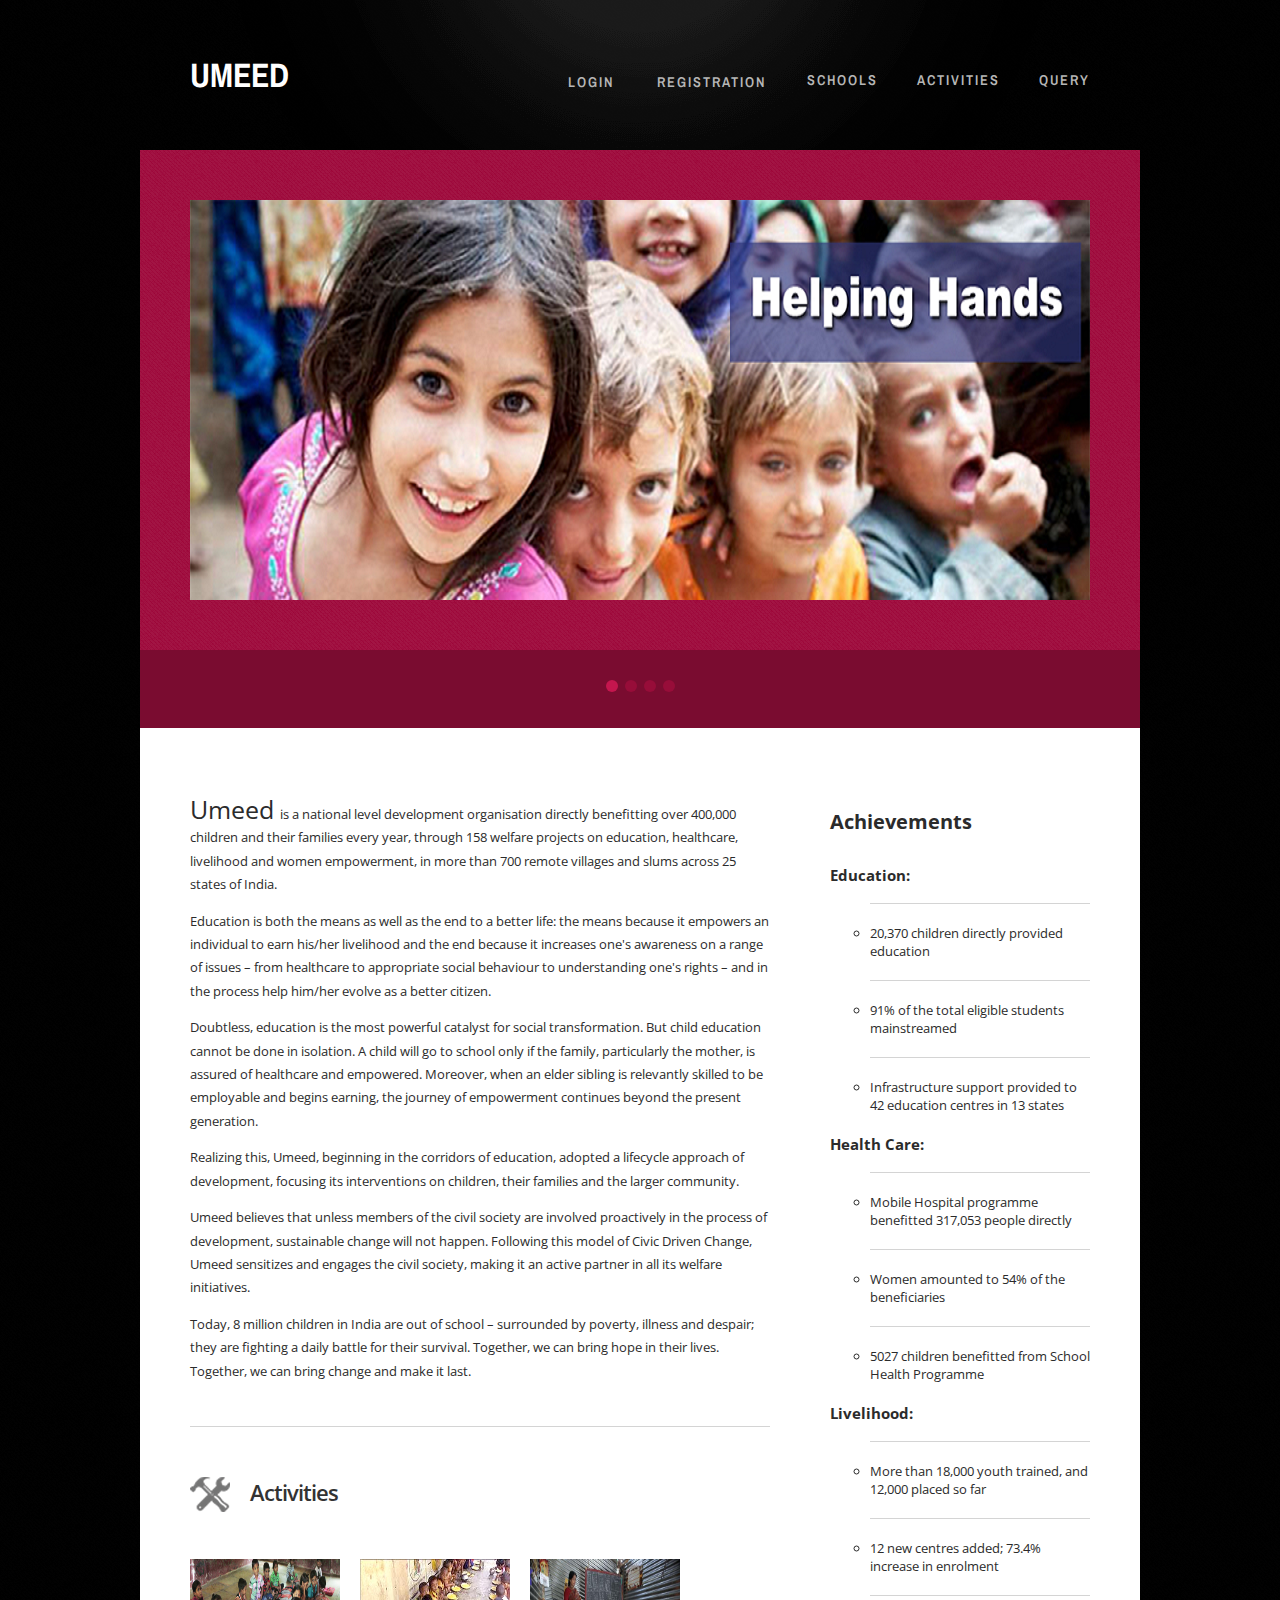
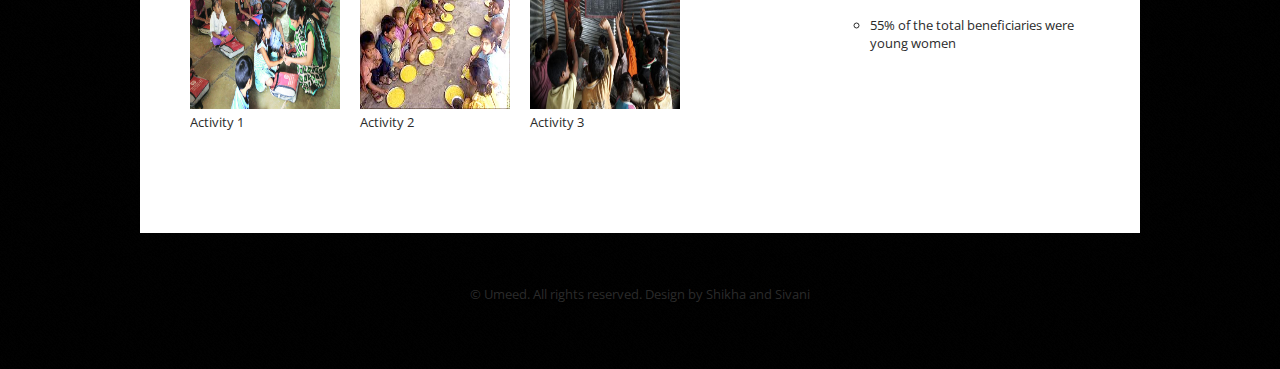
==== index.html @ 152f7c8f "Front end files added" ====
<!DOCTYPE html PUBLIC "-//W3C//DTD XHTML 1.0 Strict//EN" "http://www.w3.org/TR/xhtml1/DTD/xhtml1-strict.dtd">

<html xmlns="http://www.w3.org/1999/xhtml">
<head>
<meta http-equiv="Content-Type" content="text/html; charset=utf-8" />
<title>Umeed</title>
<meta name="keywords" content="" />
<meta name="description" content="" />
<script type="text/javascript" src="jquery_min.js"></script>
<script type="text/javascript" src="jquery.slidertron-1.1.js"></script>
<script type="text/javascript">
function validate(){
	var e=query.eid.value;
	if(e==""||e==null)
		alert("Enter email id");
	else if(!emval(e))
		alert("Enter valid email id");
	else
	alert("Query Submitted!!!");
}
function emval(e)
{
	var epat=/^[a-zA-Z0-9_.]+@([a-zA-Z0-9]+.)+[a-zA-Z]{2,4}$/;
	return epat.test(e);
}

</script>
<link href="http://fonts.googleapis.com/css?family=Open+Sans:400,300,600,700|Archivo+Narrow:400,700" rel="stylesheet" type="text/css">
<link href="style.css" rel="stylesheet" type="text/css" media="all" />

</head>
<body>
<div id="header" class="container">
	<div id="logo">
		<h1><a href="index.html">Umeed</a></h1>
	</div>
	<div id="menu">
		<ul>
			<li class="dropdown"><a href="#" accesskey="1"  class="dropbtn" title="">Login</a>
            	<div class="dropdown-content">
      				<a href="admin.html">Admin</a>
      				<a href="coord.html">Coordinator</a>
      				<a href="volunteer.html">Volunteer</a>
    			</div>
            </li>
			
			<li class="dropdown"><a href="#" class="dropbtn" accesskey="2" title="">Registration</a>
            	<div class="dropdown-content">
      				<a href="radmin.html">Admin</a>
      				<a href="rcoord.html">Coordinator</a>
      				<a href="rvolunteer.html">Volunteer</a>
    			</div>
            
            </li>
			<li><a href="schools.html" accesskey="3" title="">Schools</a></li>
			<li><a href="activities.html" accesskey="4" title="">Activities</a></li>
            <li><a href="query.html" accesskey="3" title="">Query</a></li>
		</ul>
	</div>
</div>

<div id="banner" class="container">
	<div id="slider">
		<div class="viewer">
			<div class="reel">
				<div class="slide"> <a class="link" href="#">Full story ...</a> <img src="images/pic01.jpg" alt="" /> </div>
				<div class="slide"> <a class="link" href="#">Full story ...</a> <img src="images/pic02.jpg" alt="" /> </div>
				<div class="slide"> <a class="link" href="#">Full story ...</a> <img src="images/pic04.jpg" alt="" /> </div>
				<div class="slide"> <a class="link" href="#">Full story ...</a> <img src="images/pic05.jpg" alt="" /> </div>
			</div>
		</div>
		<div class="indicator">
			<ul>
				<li class="active">1</li>
				<li>2</li>
				<li>3</li>
				<li>4</li>
			</ul>
		</div>
	</div>
	<script type="text/javascript">
		$('#slider').slidertron({
			viewerSelector: '.viewer',
			reelSelector: '.viewer .reel',
			slidesSelector: '.viewer .reel .slide',
			advanceDelay: 3000,
			speed: 'slow',
			navPreviousSelector: '.previous-button',
			navNextSelector: '.next-button',
			indicatorSelector: '.indicator ul li',
			slideLinkSelector: '.link'
		});
	</script> 
</div>
<div id="page" class="container">
	<div id="content">
		<div id="onecolumn">
			<p>
            	<span style="font-size:25px;">Umeed</span> &nbsp;is a national level development organisation directly benefitting over 400,000 children and their families every year, through 158 welfare projects on education, healthcare, livelihood and women empowerment, in more than 700 remote villages and slums across 25 states of India.

<p> Education is both the means as well as the end to a better life: the means because it empowers an individual to earn his/her livelihood and the end because it increases one's awareness on a range of issues – from healthcare to appropriate social behaviour to understanding one's rights – and in the process help him/her evolve as a better citizen.

<p>Doubtless, education is the most powerful catalyst for social transformation. But child education cannot be done in isolation. A child will go to school only if the family, particularly the mother, is assured of healthcare and empowered. Moreover, when an elder sibling is relevantly skilled to be employable and begins earning, the journey of empowerment continues beyond the present generation.

<p>Realizing this, Umeed, beginning in the corridors of education, adopted a lifecycle approach of development, focusing its interventions on children, their families and the larger community.

<p>Umeed believes that unless members of the civil society are involved proactively in the process of development, sustainable change will not happen. Following this model of Civic Driven Change, Umeed sensitizes and engages the civil society, making it an active partner in all its welfare initiatives.

<p>Today, 8 million children in India are out of school – surrounded by poverty, illness and despair; they are fighting a daily battle for their survival. Together, we can bring hope in their lives. Together, we can bring change and make it last.

            </p>
		</div>
		<div id="two-column">
			<div class="box-content">
				<h2 class="title title01">Activities</h2>
				
                <div id="box_box" style="height:200; width:500; display:inline-block;">
                	<div style=" float:left;margin-right: 20px;">
                    	<img src="images/act01.jpg" height="150" width="150" /><br />
                        Activity 1
                    </div> &nbsp;&nbsp;&nbsp;
                    <div  style=" float:left;margin-right: 20px;">
                    	<img src="images/act02.jpg" height="150" width="150" /><br />
                        Activity 2
                    </div>&nbsp;&nbsp;&nbsp;
                    <div  style=" float:left;">
                    	<img src="images/act03.jpg" height="150" width="150" /><br />
                        Activity 3
                    </div>
                 </div>
                
			</div>
		</div>
	</div>
	<div id="sidebar">
		<div id="sbox1">
			<h2>Achievements</h2>
			<ul class="list-style1">
				<li class="first">
					<p> <h3>Education: </h3><br />

<ul><li>20,370 children directly provided education</li>
<li>91% of the total eligible students mainstreamed</li>
<li>Infrastructure support provided to 42 education centres in 13 states</li>

</ul> 
<h3>Health Care: </h3><br />
<ul>
 <li>Mobile Hospital programme benefitted 317,053 people directly</li>
 <li>Women amounted to 54% of the beneficiaries</li>
 <li>5027 children benefitted from School Health Programme</li>

</ul>

<h3>Livelihood:  </h3><br />
<ul>
 <li>More than 18,000 youth trained, and 12,000 placed so far</li>
 <li>12 new centres added; 73.4% increase in enrolment</li>
 <li>55% of the total beneficiaries were young women</li>

</ul>

</p>


					
				</li>
			</ul>
		</div>
		
		</div>
	</div>
</div>

<div id="copyright" class="container">
	<p>&copy; Umeed. All rights reserved. Design by Shikha and Sivani
</div>

</body>
</html>
---- style.css ----
@charset "utf-8";
/* CSS Document */

/*Dropdown list */

.dropbtn {
    display: inline-block;
    color: white;
    text-align: center;
    padding: 2px 2px;
    text-decoration: none;
}

/*.dropdown:hover .dropbtn {
    background-color: red;
}*/

li.dropdown {
    display: inline-block;
}

.dropdown-content {
    display: none;
    position: absolute;
    background-color: #f9f9f9;
    min-width: 160px;
    box-shadow: 0px 8px 16px 0px rgba(0,0,0,0.2);
}

.dropdown-content a {
    color: black;
    padding: 12px 16px;
    text-decoration: none;
    display: block;
    text-align: left;
}

.dropdown-content a:hover {background-color: #f1f1f1}

.dropdown:hover .dropdown-content {
    display: block;
}

/* CSS*/
html, body {
	height: 100%;
}

body {
	margin: 0px;
	padding: 0px;
	background: #080808 url(images/main-bg.png) repeat;
	font-family: 'Open Sans', sans-serif;
	font-size: 13px;
	color: #2B2B2B;
}


h1, h2, h3 {
	margin: 0;
	padding: 0;
}

p, ol, ul {
	margin-top: 0px;
}

p {
	line-height: 180%;
}

strong {
}

a {
	color: #0000FF;
}

a:hover {
	text-decoration: none;
}

a img {
	border: none;
}

img.border {
}

img.alignleft {
	float: left;
}

img.alignright {
	float: right;
}

img.aligncenter {
	margin: 0px auto;
}

hr {
	display: none;
}

/** WRAPPER */

#wrapper {
}

.container {
	width: 1000px;
	margin: 0px auto;
}

.clearfix {
	clear: both;
}

/** HEADER */

#header {
	overflow: hidden;
	width: 900px;
	height: 150px;
	padding: 0px 50px;
	background: url(images/gradient-bg.png) no-repeat center top;
}

/** LOGO */

#logo {
	float: left;
	width: 300px;
	height: 150px;
}

#logo h1, #logo p {
	margin: 0px;
	line-height: normal;
}

#logo h1 a {
	display: block;
	line-height: 150px;
	text-transform: uppercase;
	text-decoration: none;
	font-family: 'Archivo Narrow', sans-serif;
	font-size: 1.3em;
	color: #FFFFFF;
}

/** MENU */

#menu {
	float: right;
	width: 600px;
	height: 99px;
}

#menu ul {
	float: right;
	margin: 0px;
	padding: 70px 0px 0px 0px;
	list-style: none;
	line-height: normal;
}

#menu li {
	float: left;
	margin-left: 3em;
}

#menu a {
	display: block;
	letter-spacing: 2px;
	text-decoration: none;
	text-transform: uppercase;
	font-family: 'Archivo Narrow', sans-serif;
	font-size: 1.10em;
	font-weight: 600;
	color: #B6B6B6;
}

#menu .active a
{
	color: #FFFFFF;
}
#menu a:hover {
	text-decoration: underline;
}

/** PAGE */
#page {
	overflow: hidden;
	width: 900px;
	padding: 70px 50px 50px 50px;
	background-color: #FFFFFF;
}
#page h2
{
	margin-bottom: 30px;
}

/** CONTENT */

#content {
	float: left;
	width: 580px;
}

#content #onecolumn
{
	padding-bottom: 30px;
	border-bottom: 1px solid #D4D4D4;
}

#content h2
{
	letter-spacing: -1px;
	font-size: 3em;
}

/** SIDEBAR */

#sidebar {
	float: right;
	width: 260px;
	padding-top: 10px;
}

#sidebar #sbox1
{
	margin-bottom: 40px;
}

/*Banner*/

#banner {
	overflow: hidden;
	padding: 50px 0px 0px 0px;
	background: #A11C47 url(images/banner-bg.png) repeat;
}

#banner:before
{
	
	width: 100%;
	height: 100%;
	display: block;
	position: absolute;
	background: url('images/gradient-bg.png') no-repeat right top;
	background-size: 100% 100%;
			top: 0px;
			right: 0px;
		}



/* Footer */

#footer {
	overflow: hidden;
	width: 900px;
	padding: 70px 50px 50px 50px;
	background-color: #161616;
	border-top: 6px solid #000000;
}

#footer h2
{
	padding: 0px 0px 50px 0px;
	font-weight: 400;
	color: #D3D3D3;
}

#footer p {
	color: #4E4E4E;
}

#footer #fbox1 {
	float: left;
	width: 260px;
	margin-right: 60px;
}

#footer #fbox2 {
	float: left;
	width: 260px;
}

#footer #fbox3 {
	float: right;
	width: 260px;
}

#copyright
{
	overflow: hidden;
	width: 900px;
	padding: 50px;
}

#copyright p
{
	text-align: center;
	text-shadow: 1px 1px 1px rgba(0,0,0,1);
}

#copyright a
{
	color: #4E4E4E;
}


ul.style1
{
	margin: 0px;
	padding: 0px;
	list-style: none;
}

ul.style1 li
{
	padding: 10px 0px 20px 0px;
	border-top: 1px solid #242424;
}

ul.style1 a
{
	color: #4E4E4E;
}

ul.style1 .first
{
	padding-top: 0px;
	border-top: none;
}

ul.style2
{
	margin: 30px 0px 0px 0px;
	padding: 0px;
	list-style: none;
}

ul.style2 li
{
	float: left;
	margin-right: 10px;
}

/** Slider */

#slider
{
	overflow: hidden;
	margin: 0 auto;
	position: relative;
}

#slider .button
{
	display: inline-block;
	background: #0074C6;
	color: #ffffff;
	text-align: center;
	line-height: 50px;
	height: 50px;
	text-decoration: none;
	outline: 0;
	border-radius: 8px;
	font-size: 1.25em;
	border-bottom: solid 2px #0054A6;
	text-shadow: 0 1px 1px #003A6C;
}

#slider .button:hover
{
	background: #2094E6;
}

#slider .viewer
{
	width: 900px;
	height: 400px;
	margin: 0 auto 50px auto;
	overflow: hidden;
}

#slider .viewer .reel
{
	display: none;
}

#slider .viewer .reel .slide
{
	position: relative;
	width: 900px;
	height: 500px;
}

#slider .viewer .reel h2
{
	position: absolute;
	top: 230px;
	left: 0;
	padding: 0px 30px;
	line-height: 80px;
	background: #111111;
	text-align: center;
	opacity: 0.75;
	font-weight: normal;
	font-family: 'Archivo Narrow', sans-serif;
	color: #ffffff;
	font-size: 4.50em;
}

#slider .viewer .reel p
{
	position: absolute;
	top: 310px;
	left: 0;
	display: block;
	padding: 5px 35px;
	background: #0074C6;
	text-align: center;
	opacity: 0.75;
	font-family: 'Archivo Narrow', sans-serif;
	font-weight: normal;
	color: #ffffff;
	font-size: 2.00em;
}

#slider .indicator
{
	padding: 30px 0px;
	background-color: #7A0C30;
	margin: 0 auto 0 auto;
}

#slider .indicator ul
{
	list-style: none;
	padding: 0;
	margin: 0;
	text-align: center;
}

#slider .indicator ul li
{
	display: inline-block;
	width: 12px;
	height: 12px;
	text-indent: -9999em;
	background: #970D39;
	margin: 0 2px 0 2px;
	border-radius: 8px;
}

#slider .indicator ul li.active
{
	background: #C4164E;
}

#two-column
{
	padding-top: 50px;
}

.box-content
{
	overflow: hidden;
	margin-bottom: 4em;
}

.box-content p
{
	padding-left: 60px;
}

.title
{
	display: block;
	padding-left: 60px;
	padding-bottom: 1em;
	font-size: 1.70em !important;
	font-weight: 600;
	color: #333333;
}

.title01
{
	background: url(images/icon01.png) no-repeat left top;
}

.title02
{
	background: url(images/icon02.png) no-repeat left top;
}

/* List Style 1 */

.list-style1 {
	margin: 0px;
	padding: 0px;
	list-style: none;
}

.list-style1 li {
	padding: 20px 0px 20px 0px;
	border-top: 1px solid #D4D4D4;
}

.list-style1 .date {
	font-weight: bold;
	color: #212121;
}

.list-style1 img {
	float: left;
	margin-right: 25px;
}

.list-style1 .first {
	padding-top: 0px;
	border-top: none;
}

/* List Style 1 */

.link-style {
	display: inline-block;
	margin-top: 10px;
	padding: 5px 15px;
	background: #A11C47;
	border-radius: 5px;
	letter-spacing: 1px;
	text-decoration: none;
	text-shadow: 1px 0px 1px #5C1111;
	text-transform: uppercase;
	color: #FFFFFF;
}




.testimonial
{
	font-style: italic;
	color: #878787;
}

.author
{
	padding-top: 20px;
	font-style: italic;
}

.author .name
{
	display: block;
	padding: 5px 0px;
	font-size: 1.2em;
	font-weight: 700;
	font-style: normal;
}

.author .position
{
	display: block;
	padding: 5px 0px;
}

.author img
{
	float: left;
	margin-right: 30px;
	border-radius: 10px;
	border: 5px solid rgba(0,0,0,.1);
}
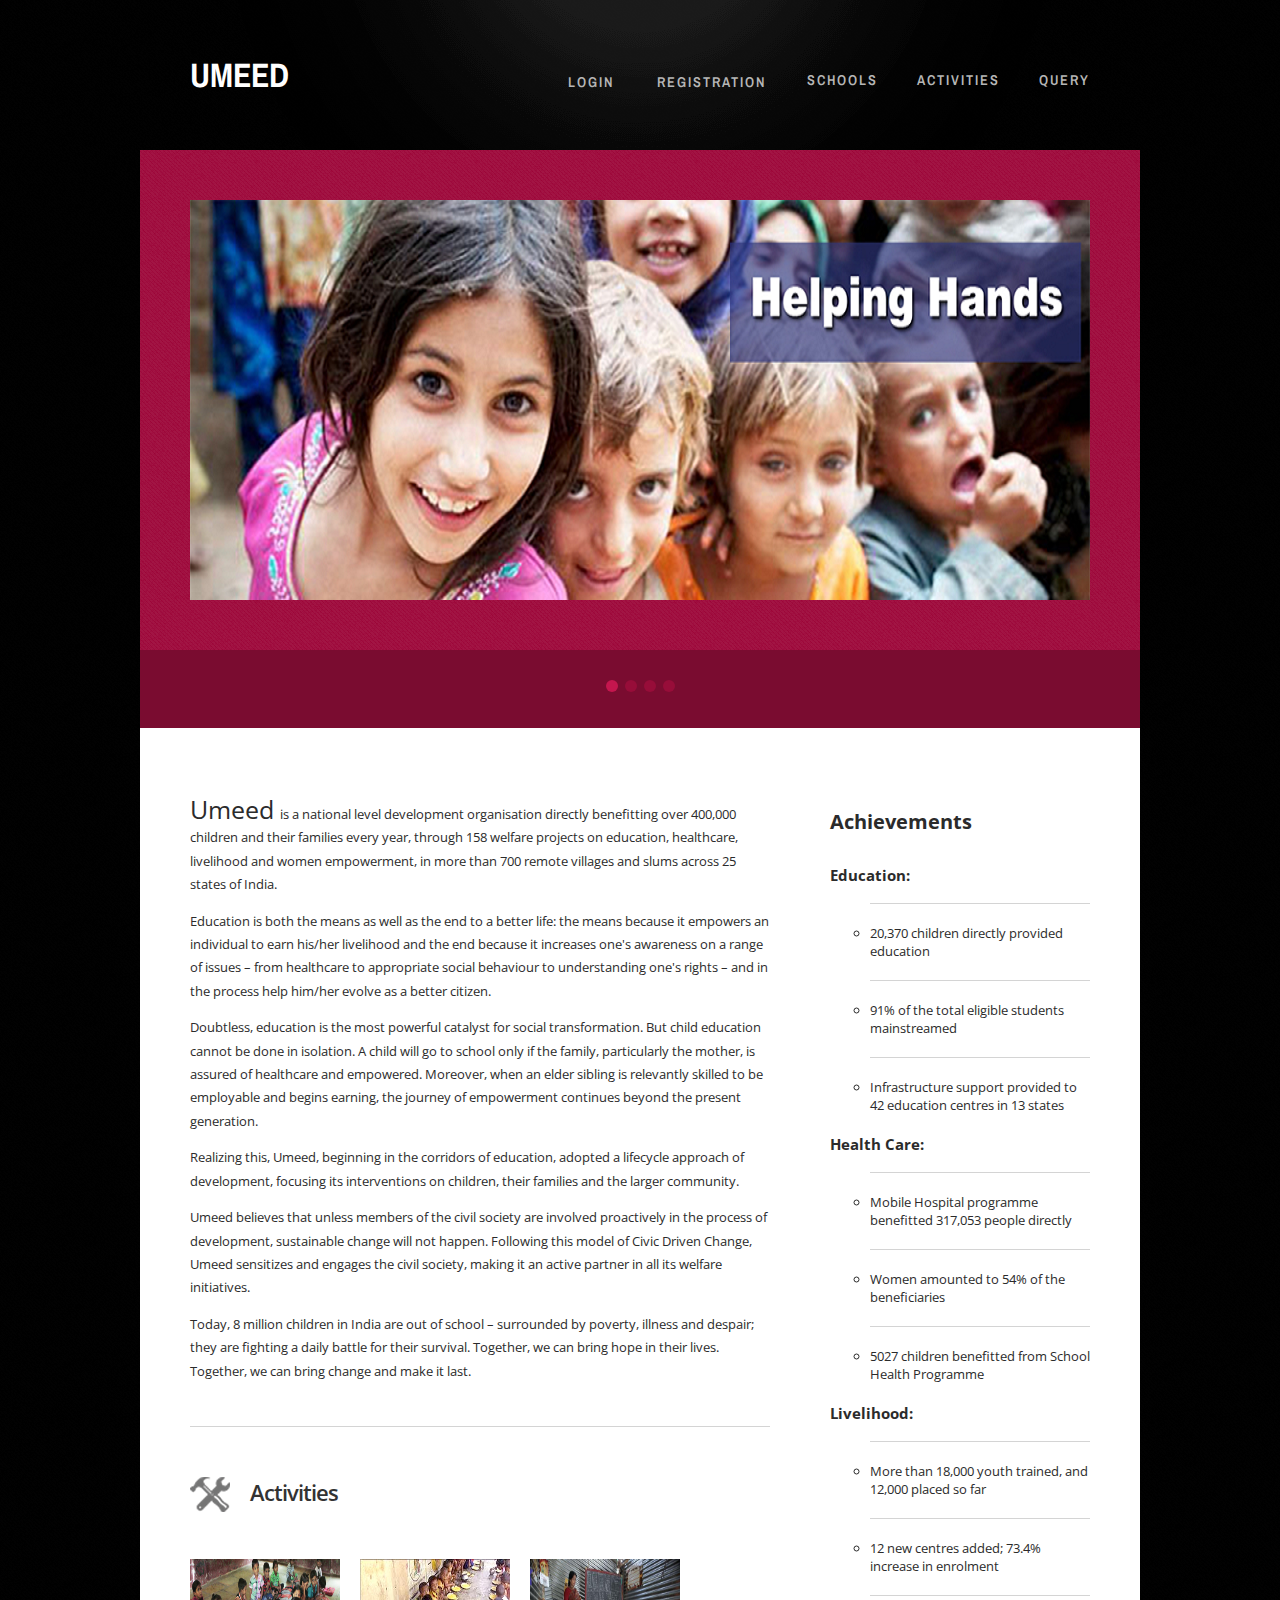
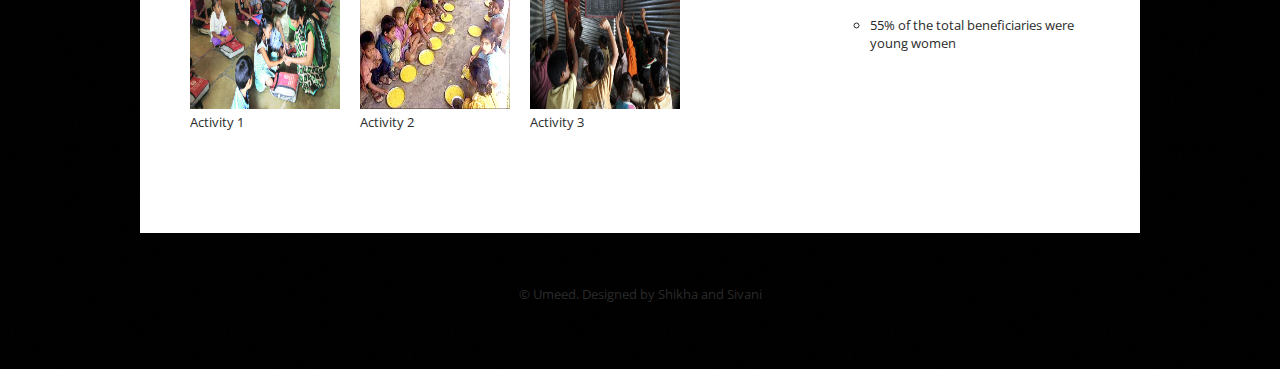
==== commit 0fcb0939: "Footer updates" ====
--- a/index.html
+++ b/index.html
@@ -8,23 +8,7 @@
 <meta name="description" content="" />
 <script type="text/javascript" src="jquery_min.js"></script>
 <script type="text/javascript" src="jquery.slidertron-1.1.js"></script>
-<script type="text/javascript">
-function validate(){
-	var e=query.eid.value;
-	if(e==""||e==null)
-		alert("Enter email id");
-	else if(!emval(e))
-		alert("Enter valid email id");
-	else
-	alert("Query Submitted!!!");
-}
-function emval(e)
-{
-	var epat=/^[a-zA-Z0-9_.]+@([a-zA-Z0-9]+.)+[a-zA-Z]{2,4}$/;
-	return epat.test(e);
-}
 
-</script>
 <link href="http://fonts.googleapis.com/css?family=Open+Sans:400,300,600,700|Archivo+Narrow:400,700" rel="stylesheet" type="text/css">
 <link href="style.css" rel="stylesheet" type="text/css" media="all" />
 
@@ -173,7 +157,7 @@
 </div>
 
 <div id="copyright" class="container">
-	<p>&copy; Umeed. All rights reserved. Design by Shikha and Sivani
+	<p>&copy; Umeed. Designed by Shikha and Sivani
 </div>
 
 </body>
